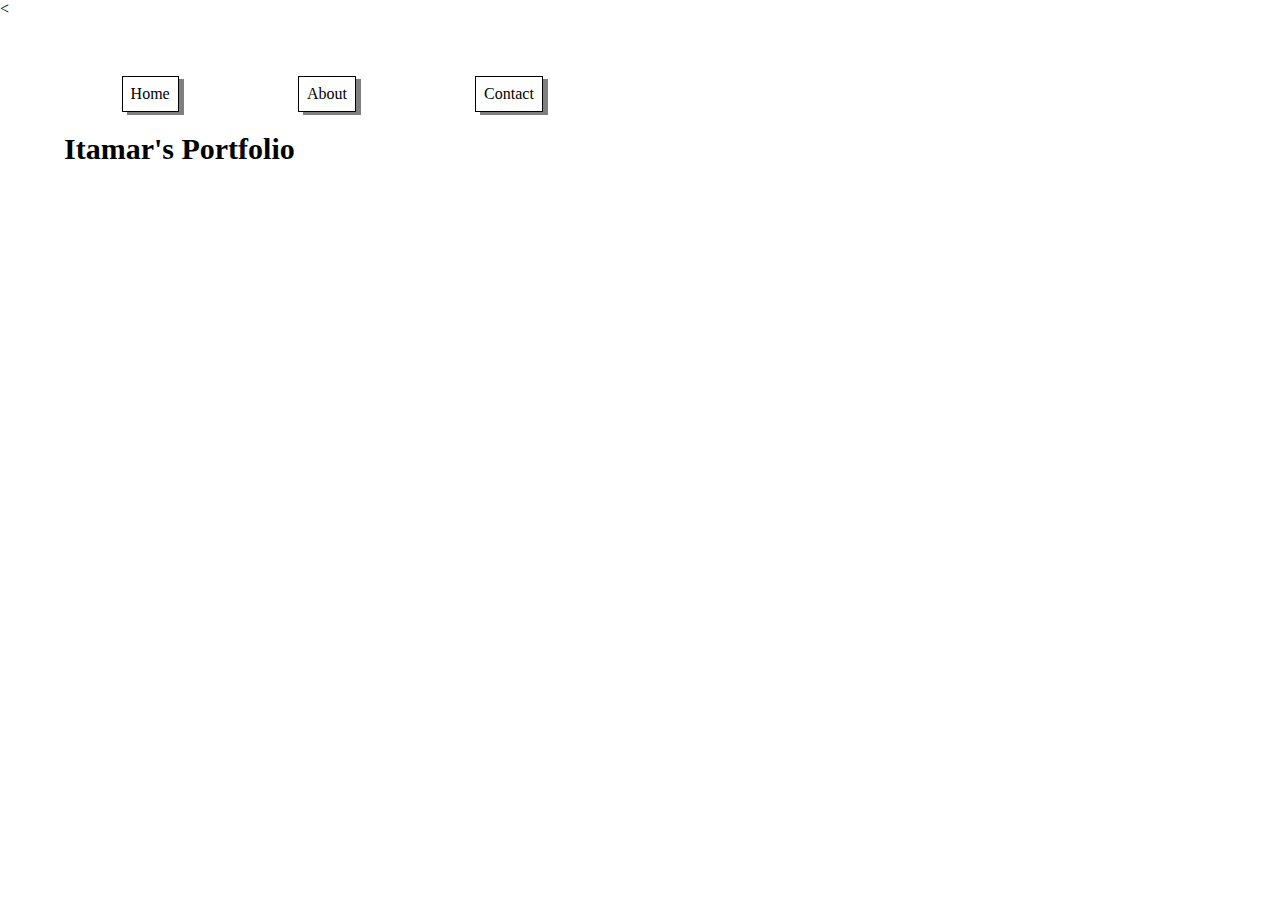
==== index.html @ 433e9c3b "created a main css file and created a normalize css file in a newly created styles folder. Also, an " ====
<<!DOCTYPE html>
<html lang="en">
<head>
  <meta charset="UTF-8">
  <meta name="viewport" content="width=device-width, initial-scale=1.0">
  <meta http-equiv="X-UA-Compatible" content="ie=edge">
  <title>Isaac's Portfolio</title>
  <link rel="stylesheet" href="styles/main.css" type="text/css">
</head>
<body>
  <div class="wrapper">

    <header class="site-header">
      <nav class="site-navigation">
        <ul>
          <li>Home</li>
          <li>About</li>
          <li>Contact</li>
        </ul>
      </nav>

      <h1 class="main-title">Itamar's Portfolio</h1>
    </header>
  </div>

</body>
</html>
---- styles/main.css ----
@import "normalize.css";


html{
  font-size: 0.625em;
}

body, body * {
  box-sizing: border-box;
}

/*Typography*/

body {
  font-size: 1.6rem;
}

.wrapper {
  margin: auto;
  width: 90vw;
}

.site-header {
  padding-top: 5%;
  height: 100vh;
}

.main-title {
  font-size: 3rem;
}

.site-navigation ul {
  margin: 0;
  padding: 0;
  list-style-type: none;
}

.site-navigation li {
  display: inline-block;
  border: 1px solid;
  padding: 0.5em;
  margin: 0 5%;
  box-shadow: 5px 3px rgba(0, 0, 0, 0.5);
}
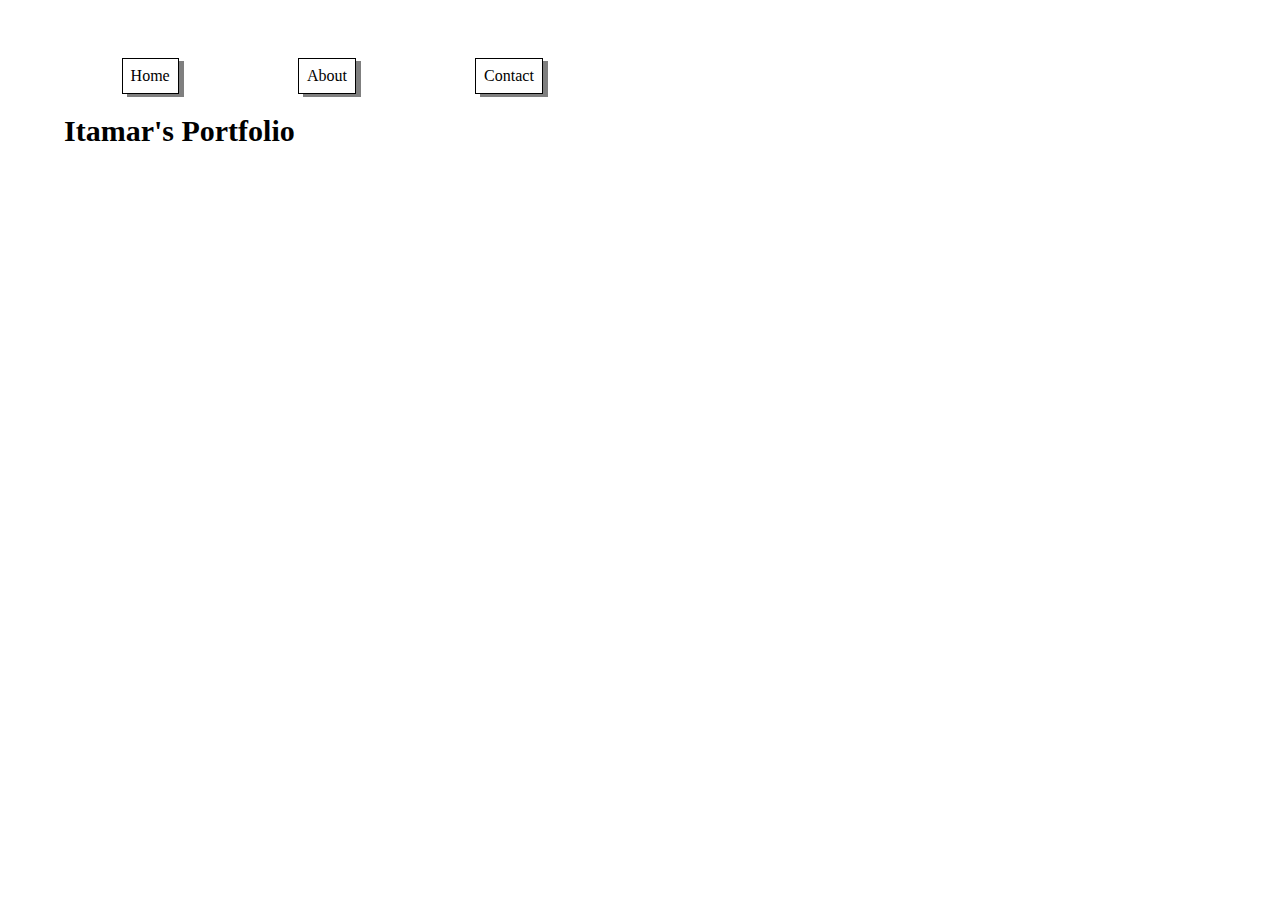
==== commit b098b407: "Corrected error in index html" ====
--- a/index.html
+++ b/index.html
@@ -1,4 +1,4 @@
-<<!DOCTYPE html>
+<!DOCTYPE html>
 <html lang="en">
 <head>
   <meta charset="UTF-8">
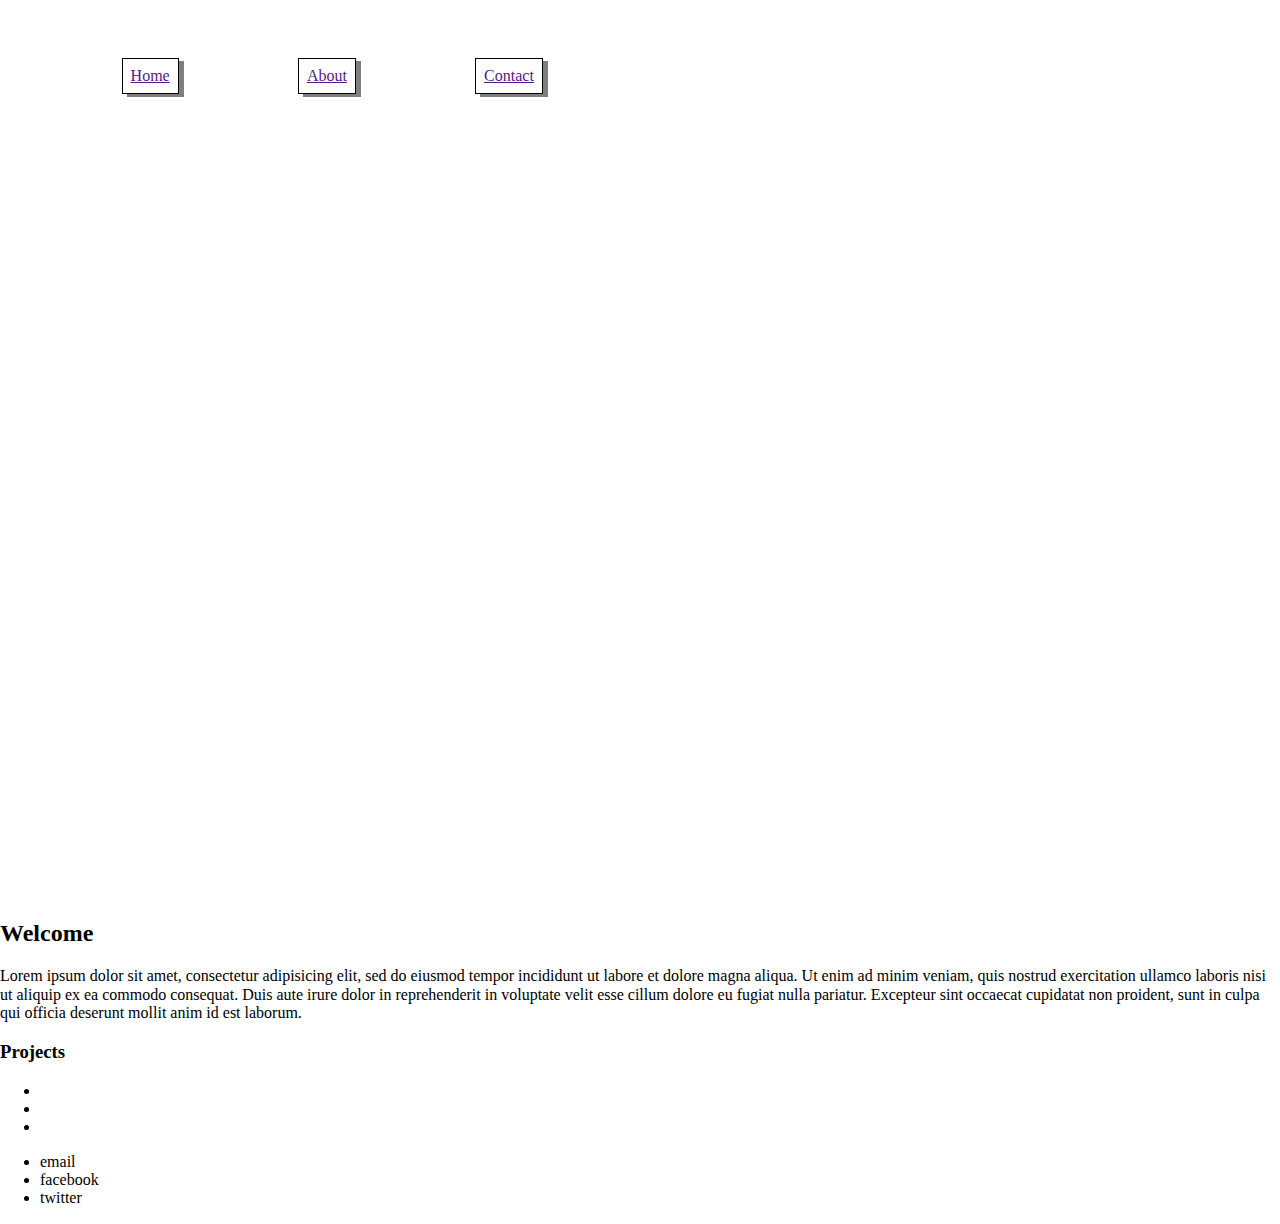
==== commit 0e2ef6f0: "added texts to welcome section" ====
--- a/index.html
+++ b/index.html
@@ -8,20 +8,47 @@
   <link rel="stylesheet" href="styles/main.css" type="text/css">
 </head>
 <body>
-  <div class="wrapper">
-
-    <header class="site-header">
+    <div class="wrapper">
+     <header class="site-header">
       <nav class="site-navigation">
         <ul>
-          <li>Home</li>
-          <li>About</li>
-          <li>Contact</li>
+          <li><a href="">Home</a></li>
+          <li><a href="">About</a></li>
+          <li><a href="">Contact</a></li>
         </ul>
       </nav>
-
-      <h1 class="main-title">Itamar's Portfolio</h1>
+  <!--  <h1 class="main-title">Isaac's Portfolio</h1> -->
     </header>
   </div>
-
+<main>
+   <section>
+      <h2>Welcome</h2>
+      <p>
+        Lorem ipsum dolor sit amet, consectetur adipisicing elit, sed do eiusmod tempor incididunt ut labore et dolore magna aliqua.
+        Ut enim ad minim veniam, quis nostrud exercitation ullamco laboris nisi ut aliquip ex ea commodo consequat. Duis aute irure
+        dolor in reprehenderit in voluptate velit esse cillum dolore eu fugiat nulla pariatur. Excepteur sint occaecat cupidatat non
+        proident, sunt in culpa qui officia deserunt mollit anim id est laborum.
+      </p>
+   </section>
+   <aside>
+     <h3>Projects</h3>
+     <nav class="aside-navigation">
+        <ul>
+          <li></li>
+          <li></li>
+          <li></li>
+        </ul>
+     </nav>
+    </aside>
+  </main>
+  <footer>
+    <nav class="footer-navigation">
+      <ul>
+        <li>email</li>
+        <li>facebook</li>
+        <li>twitter</li>
+      </ul>
+    </nav>
+  </footer>
 </body>
 </html>
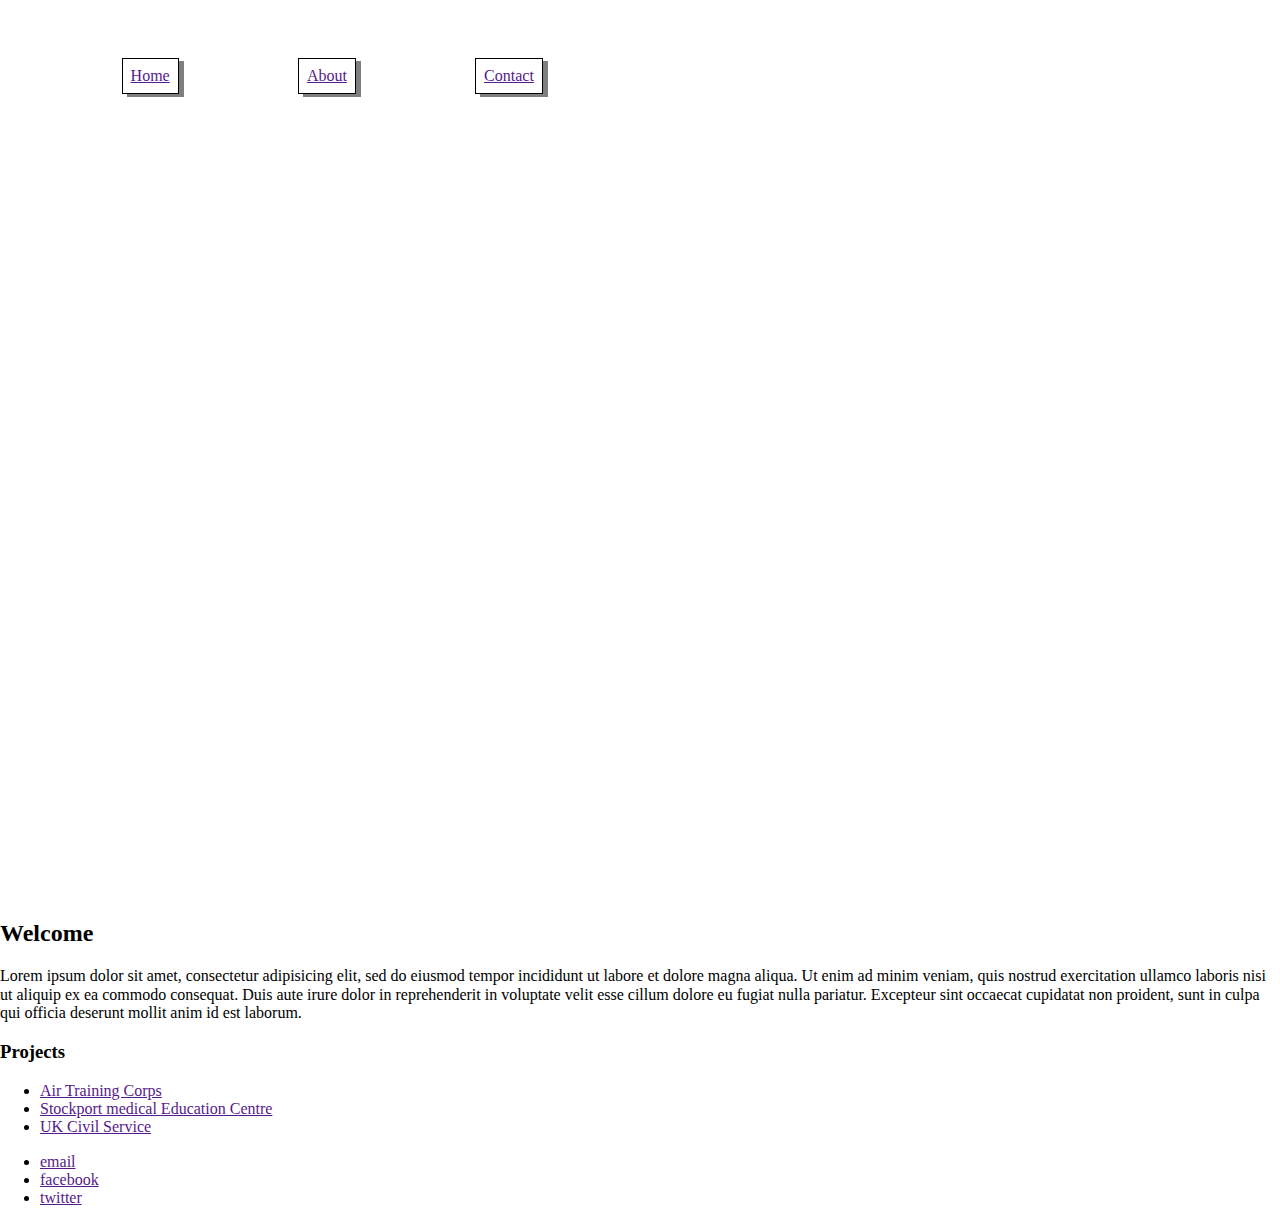
==== commit 50c9c99a: "added skeletal links to the aside and footer nav" ====
--- a/index.html
+++ b/index.html
@@ -34,9 +34,9 @@
      <h3>Projects</h3>
      <nav class="aside-navigation">
         <ul>
-          <li></li>
-          <li></li>
-          <li></li>
+          <li><a href="">Air Training Corps</a></li>
+          <li><a href="">Stockport medical Education Centre</a></li>
+          <li><a href="">UK Civil Service</a></li>
         </ul>
      </nav>
     </aside>
@@ -44,9 +44,9 @@
   <footer>
     <nav class="footer-navigation">
       <ul>
-        <li>email</li>
-        <li>facebook</li>
-        <li>twitter</li>
+        <li><a href="">email</a></li>
+        <li><a href="">facebook</a></li>
+        <li><a href="">twitter</a></li>
       </ul>
     </nav>
   </footer>
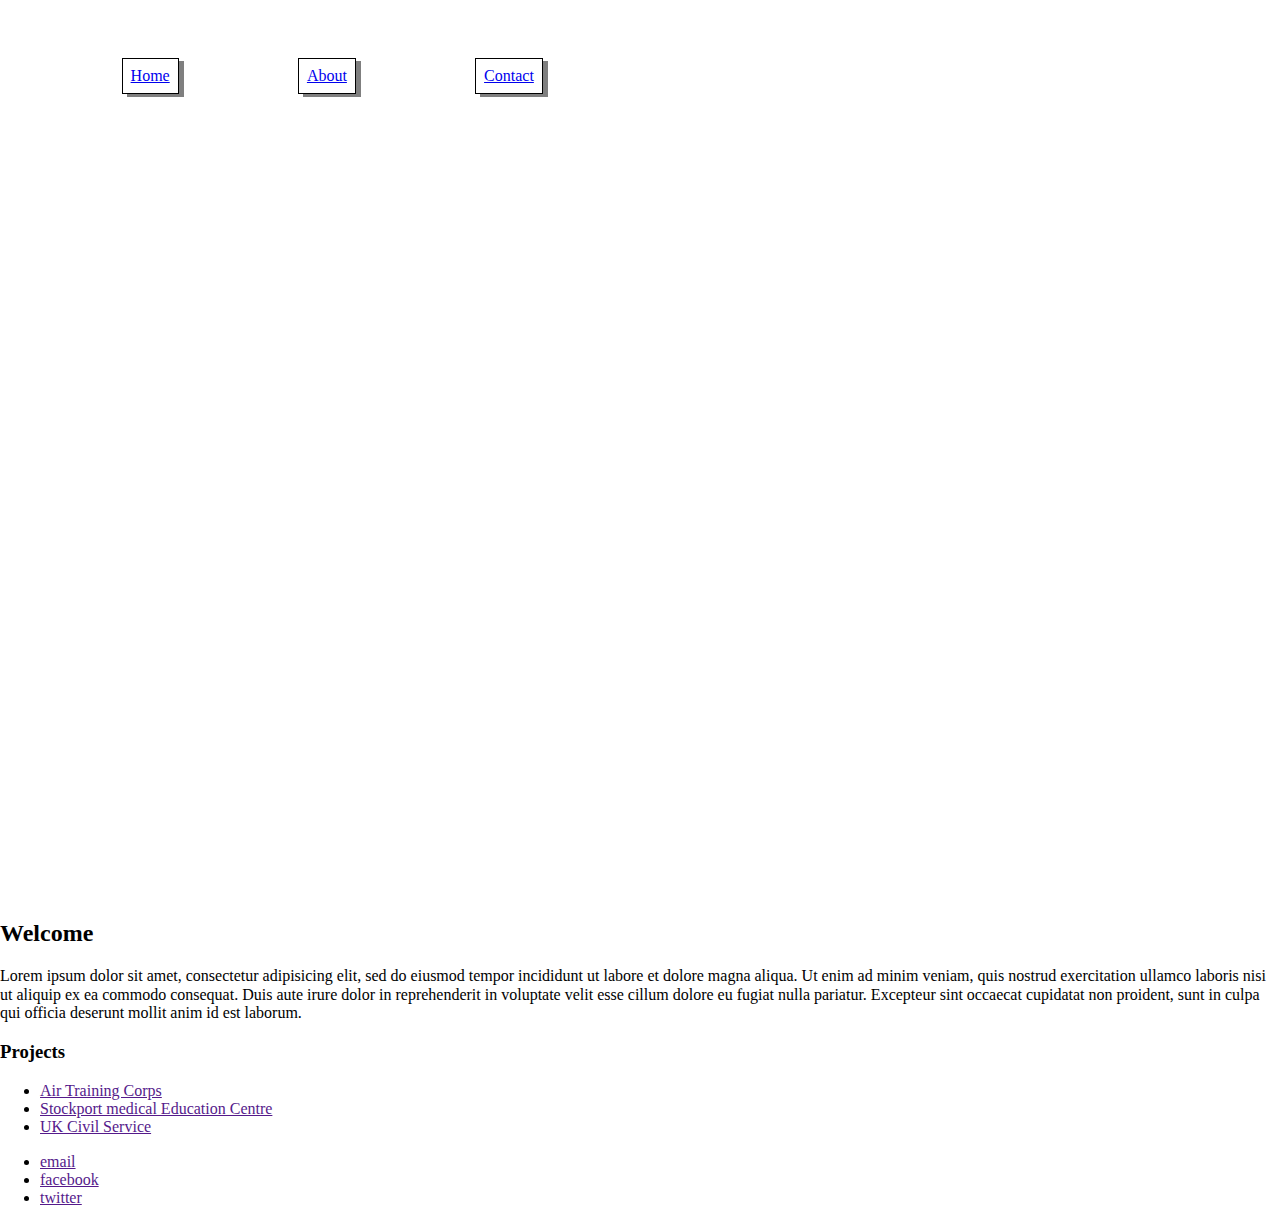
==== commit 7d5c33e1: "created a contact html file, and added skeletal markup to it. Also, the index and about html files w" ====
--- a/index.html
+++ b/index.html
@@ -12,9 +12,9 @@
      <header class="site-header">
       <nav class="site-navigation">
         <ul>
-          <li><a href="">Home</a></li>
-          <li><a href="">About</a></li>
-          <li><a href="">Contact</a></li>
+          <li><a href="index.html">Home</a></li>
+          <li><a href="about.html">About</a></li>
+          <li><a href="contact.html">Contact</a></li>
         </ul>
       </nav>
   <!--  <h1 class="main-title">Isaac's Portfolio</h1> -->
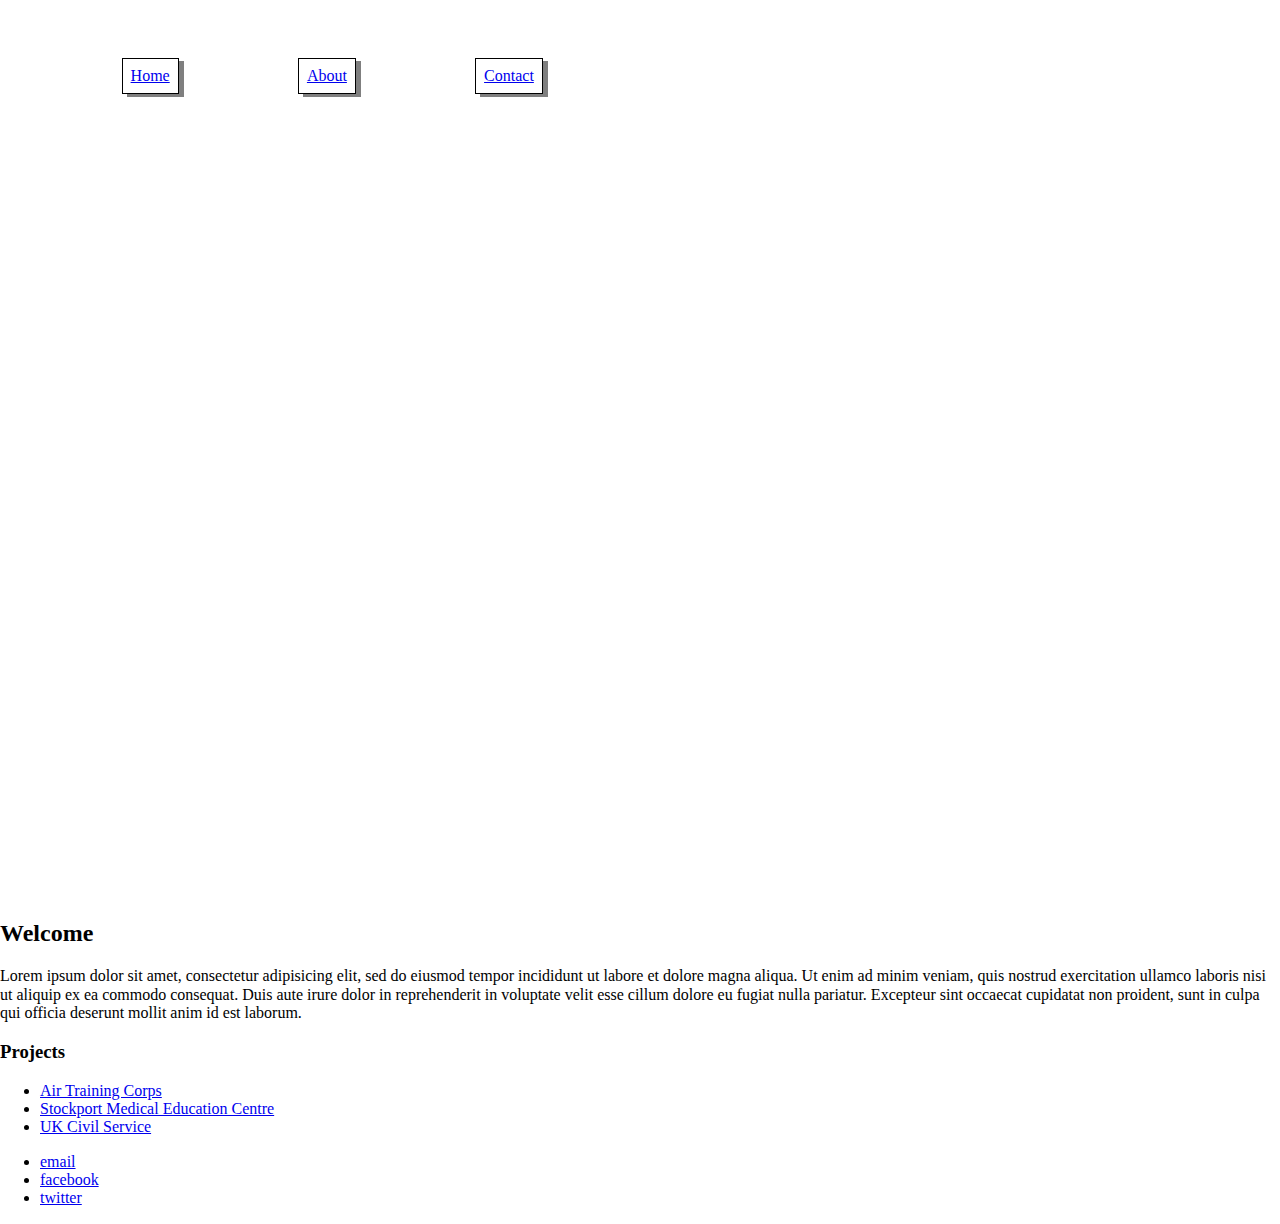
==== commit acb20d32: "inputed the links to external resources to each page" ====
--- a/index.html
+++ b/index.html
@@ -34,9 +34,9 @@
      <h3>Projects</h3>
      <nav class="aside-navigation">
         <ul>
-          <li><a href="">Air Training Corps</a></li>
-          <li><a href="">Stockport medical Education Centre</a></li>
-          <li><a href="">UK Civil Service</a></li>
+          <li><a href="https://www.raf.mod.uk/aircadets/" target="raf">Air Training Corps</a></li>
+          <li><a href="https://www.stockport.nhs.uk/" target="nhs">Stockport Medical Education Centre</a></li>
+          <li><a href="https://www.gov.uk/government/organisations/civil-service" target="UKCivilService">UK Civil Service</a></li>
         </ul>
      </nav>
     </aside>
@@ -44,9 +44,9 @@
   <footer>
     <nav class="footer-navigation">
       <ul>
-        <li><a href="">email</a></li>
-        <li><a href="">facebook</a></li>
-        <li><a href="">twitter</a></li>
+        <li><a href="mailto:giwaisaac@hotmail.com" target="hotmail">email</a></li>
+        <li><a href="https://www.facebook.com/nasir.isaac" target="facebook">facebook</a></li>
+        <li><a href="https://twitter.com/IsaacVeeG" target="twitter">twitter</a></li>
       </ul>
     </nav>
   </footer>
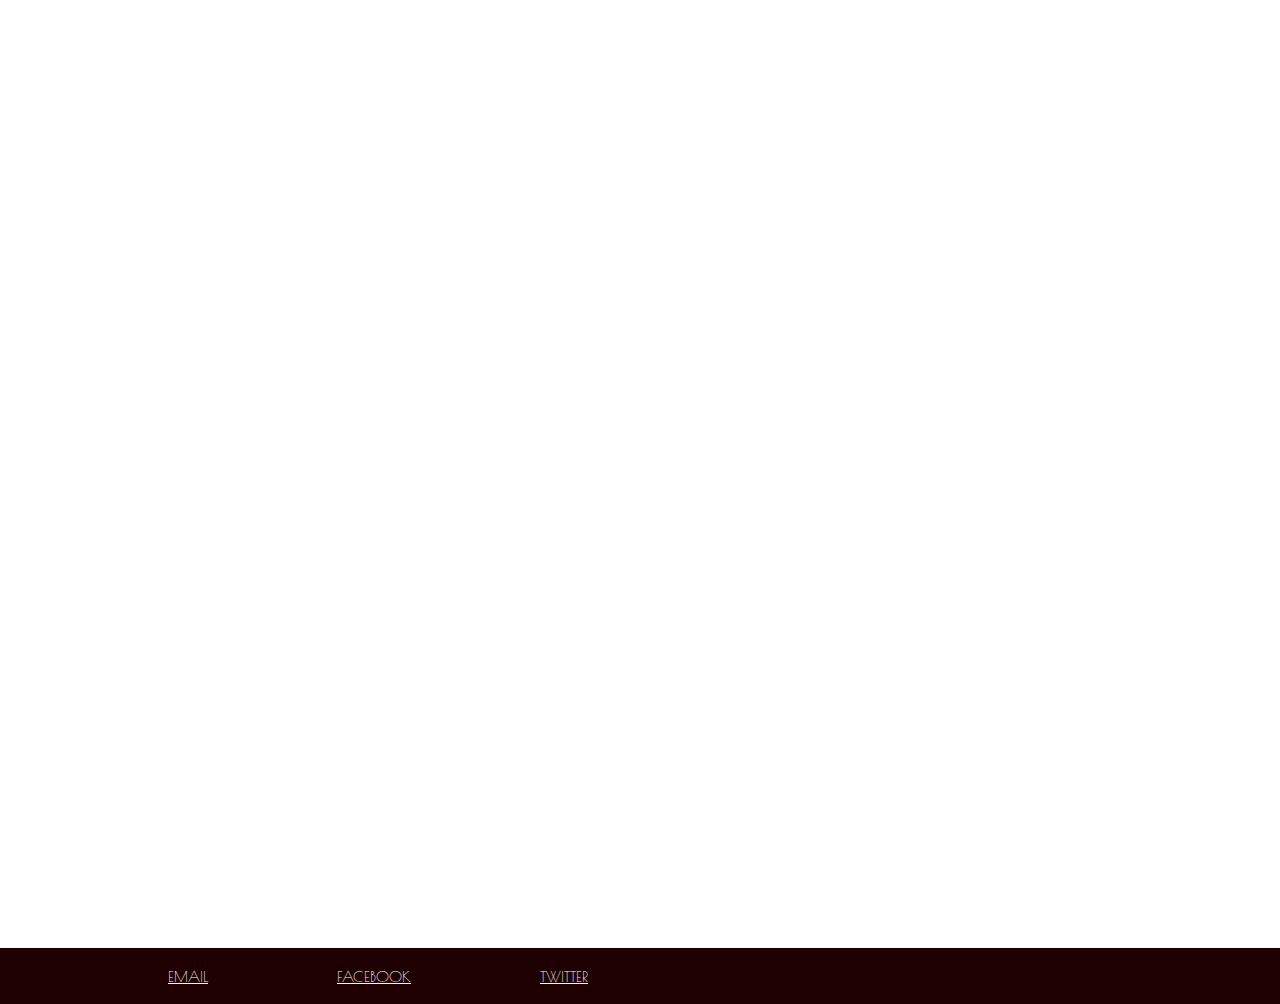
==== commit d2be4598: "added 4 new images to to the image folder. created a new about css file that was used in styling the" ====
--- a/index.html
+++ b/index.html
@@ -1,5 +1,5 @@
 <!DOCTYPE html>
-<html lang="en">
+<html lang="zxx">
 <head>
   <meta charset="UTF-8">
   <meta name="viewport" content="width=device-width, initial-scale=1.0">
@@ -21,7 +21,7 @@
     </header>
   </div>
 <main>
-   <section>
+   <section class="Welcome">
       <h2>Welcome</h2>
       <p>
         Lorem ipsum dolor sit amet, consectetur adipisicing elit, sed do eiusmod tempor incididunt ut labore et dolore magna aliqua.
@@ -29,9 +29,27 @@
         dolor in reprehenderit in voluptate velit esse cillum dolore eu fugiat nulla pariatur. Excepteur sint occaecat cupidatat non
         proident, sunt in culpa qui officia deserunt mollit anim id est laborum.
       </p>
+      <p>
+        Lorem ipsum dolor sit amet, consectetur adipisicing elit, sed do eiusmod tempor incididunt ut labore et dolore magna aliqua.
+        Ut enim ad minim veniam, quis nostrud exercitation ullamco laboris nisi ut aliquip ex ea commodo consequat. Duis aute irure
+        dolor in reprehenderit in voluptate velit esse cillum dolore eu fugiat nulla pariatur. Excepteur sint occaecat cupidatat non
+        proident, sunt in culpa qui officia deserunt mollit anim id est laborum.
+      </p>
    </section>
-   <aside>
+   <aside class="aside">
      <h3>Projects</h3>
+     <p>
+       Lorem ipsum dolor sit amet, consectetur adipisicing elit, sed do eiusmod tempor incididunt ut labore et dolore magna aliqua.
+       Ut enim ad minim veniam, quis nostrud exercitation ullamco laboris nisi ut aliquip ex ea commodo consequat. Duis aute irure
+       dolor in reprehenderit in voluptate velit esse cillum dolore eu fugiat nulla pariatur. Excepteur sint occaecat cupidatat non
+       proident, sunt in culpa qui officia deserunt mollit anim id est laborum.
+     </p>
+     <p>
+       Lorem ipsum dolor sit amet, consectetur adipisicing elit, sed do eiusmod tempor incididunt ut labore et dolore magna aliqua.
+       Ut enim ad minim veniam, quis nostrud exercitation ullamco laboris nisi ut aliquip ex ea commodo consequat. Duis aute irure
+       dolor in reprehenderit in voluptate velit esse cillum dolore eu fugiat nulla pariatur. Excepteur sint occaecat cupidatat non
+       proident, sunt in culpa qui officia deserunt mollit anim id est laborum.
+     </p>
      <nav class="aside-navigation">
         <ul>
           <li><a href="https://www.raf.mod.uk/aircadets/" target="raf">Air Training Corps</a></li>
@@ -44,9 +62,9 @@
   <footer>
     <nav class="footer-navigation">
       <ul>
-        <li><a href="mailto:giwaisaac@hotmail.com" target="hotmail">email</a></li>
-        <li><a href="https://www.facebook.com/nasir.isaac" target="facebook">facebook</a></li>
-        <li><a href="https://twitter.com/IsaacVeeG" target="twitter">twitter</a></li>
+        <li><a href="mailto:giwaisaac@hotmail.com" target="hotmail">EMAIL</a></li>
+        <li><a href="https://www.facebook.com/nasir.isaac" target="facebook">FACEBOOK</a></li>
+        <li><a href="https://twitter.com/IsaacVeeG" target="twitter">TWITTER</a></li>
       </ul>
     </nav>
   </footer>
--- a/styles/main.css
+++ b/styles/main.css
@@ -1,5 +1,5 @@
 @import "normalize.css";
-
+@import url('https://fonts.googleapis.com/css?family=Poiret+One');
 
 html{
   font-size: 0.625em;
@@ -13,6 +13,28 @@
 
 body {
   font-size: 1.6rem;
+  font-family: 'Poiret One', cursive;
+  background-image: url('../images/john.jpg');
+  background-repeat: no-repeat;
+	background-size: cover;
+	background-attachment: fixed;
+	color: #fff;
+}
+
+.Welcome{
+  width: 50vw;
+  padding: 0 50px 0 100px;
+  border-right: 0;
+  line-height: 28px;
+  float: left;
+}
+
+.aside{
+  width: 50vw;
+  padding: 0 100px 0 50px;
+  border-right: 0;
+  line-height: 28px;
+  float: left;
 }
 
 .wrapper {
@@ -22,23 +44,53 @@
 
 .site-header {
   padding-top: 5%;
-  height: 100vh;
+  height: 20vh;
 }
 
-.main-title {
+/* .main-title {
   font-size: 3rem;
-}
+} */
 
 .site-navigation ul {
   margin: 0;
   padding: 0;
   list-style-type: none;
+  text-transform: uppercase;
+  font-size: 14px;
 }
 
 .site-navigation li {
   display: inline-block;
-  border: 1px solid;
+  border: 1px;
   padding: 0.5em;
   margin: 0 5%;
-  box-shadow: 5px 3px rgba(0, 0, 0, 0.5);
+  /*  box-shadow: 5px 3px rgba(0, 0, 0, 0.5);  */
 }
+
+.site-navigation a{
+  text-decoration: none;
+  color: #fff;
+}
+
+.aside-navigation a{
+  color: #fff;
+}
+
+footer{
+  background: #1e0000;
+  border: solid #1e0000;
+  margin-top: 60%;
+  margin-bottom: 0;
+
+}
+
+footer li{
+  list-style-type: none;
+  display: inline-block;
+  padding: 0 0 0 125px;
+  /*font-family: 'Brandon Grotesque','brandon-grotesque',Helvetica,sans-serif;*/
+  font-size: 15px;
+}
+
+footer a{
+  color: #fff;}
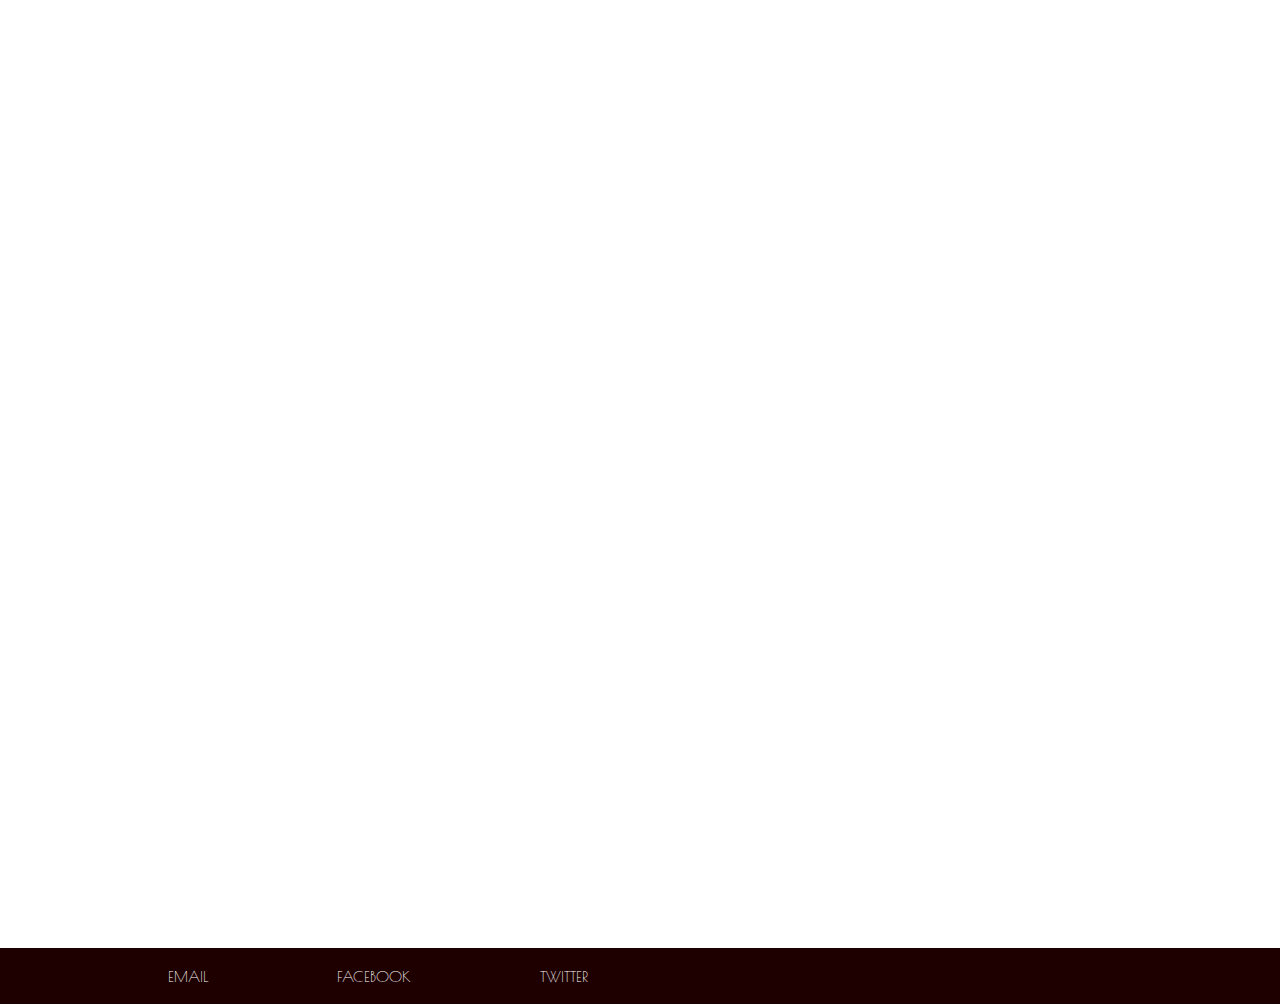
==== commit 0b4c97c8: "transfered the styling codes from about css and contact css to main css. Also, nullified links in bo" ====
--- a/index.html
+++ b/index.html
@@ -7,7 +7,7 @@
   <title>Isaac's Portfolio</title>
   <link rel="stylesheet" href="styles/main.css" type="text/css">
 </head>
-<body>
+<body class="index">
     <div class="wrapper">
      <header class="site-header">
       <nav class="site-navigation">
@@ -59,7 +59,7 @@
      </nav>
     </aside>
   </main>
-  <footer>
+  <footer class="footer-index">
     <nav class="footer-navigation">
       <ul>
         <li><a href="mailto:giwaisaac@hotmail.com" target="hotmail">EMAIL</a></li>
--- a/styles/main.css
+++ b/styles/main.css
@@ -11,7 +11,7 @@
 
 /*Typography*/
 
-body {
+.index {
   font-size: 1.6rem;
   font-family: 'Poiret One', cursive;
   background-image: url('../images/john.jpg');
@@ -76,7 +76,7 @@
   color: #fff;
 }
 
-footer{
+.footer-index{
   background: #1e0000;
   border: solid #1e0000;
   margin-top: 60%;
@@ -84,7 +84,7 @@
 
 }
 
-footer li{
+.footer-index li{
   list-style-type: none;
   display: inline-block;
   padding: 0 0 0 125px;
@@ -92,5 +92,173 @@
   font-size: 15px;
 }
 
-footer a{
+.footer-index a{
   color: #fff;}
+
+  /* About CSS */
+
+  .about{
+    font-family: 'Poiret One', cursive;
+    background-image: url('../images/jeremy.jpg');
+    background-repeat: no-repeat;
+  	background-size: cover;
+  	background-attachment: fixed;
+  	color: #fff;
+  }
+  a{
+  	  text-decoration: none;
+  		color: #fff;
+    }
+
+    .profile {
+    	width: 50vw;
+    	padding: 0 50px 0 100px;
+    	border-right: 0;
+    	line-height: 28px;
+      float: left;
+    }
+
+    .journal {
+    	width: 50vw;
+    	padding: 0 100px 0 50px;
+    	border-right: 0;
+    	line-height: 28px;
+      float: left;
+    }
+
+    .footer-about{
+    	background: #636f23;
+    	border: solid #636f23;
+      margin-top: 80%;
+    	margin-bottom: 0;
+
+    }
+
+    .footer-about li{
+    	list-style-type: none;
+    	display: inline-block;
+    	padding: 0 0 0 125px;
+    	/*font-family: 'Brandon Grotesque','brandon-grotesque',Helvetica,sans-serif;*/
+    	font-size: 15px;
+    }
+
+    .footer-about a{
+    	color: #b2beb5;
+    }
+
+    /* Contact CSS */
+
+
+    .contact{
+    	background-image: url('../images/seth.jpg');
+    	background-repeat: no-repeat;
+    	background-size: cover;
+    	background-attachment: fixed;
+    	color: #fff;
+    	font-family: 'Poiret One', cursive;
+    }
+
+    a{
+    	  text-decoration: none;
+    		color: #fff;
+    		/*position: fixed;*/
+    }
+
+    .h1, .h3 {
+    	/*font-family: 'Brandon Grotesque','brandon-grotesque',Helvetica,sans-serif;*/
+    }
+
+    .h1{
+    	padding: 5px 125px 20px;
+    	line-height: 28px;
+    }
+    .info {
+    	width: 25%;
+    	padding: 0 0 0 125px;
+    	border-right: 0;
+    	line-height: 28px;
+    }
+
+    .contact-form1{
+    	/*font-family: 'Brandon Grotesque','brandon-grotesque',Helvetica,sans-serif;*/
+    	padding: 5px 50px 20px 125px;
+    	height: 30vh;
+    	width: 30%;
+    	float: left;
+    }
+
+    .contact-form2{
+    	/*font-family: 'Brandon Grotesque','brandon-grotesque',Helvetica,sans-serif;*/
+    	padding: 50px 200px 20px 70px;
+    	margin-top: 1%;
+    	float: left;
+    	width: 30%;
+    	height: 30vh;
+    }
+
+    .contact-form3{
+    	/*font-family: 'Brandon Grotesque','brandon-grotesque',Helvetica,sans-serif;*/
+    	padding: 5px 125px 20px;
+    	width: 80%;
+    }
+
+    input[type="text"], input[type="date"] {
+    	border: 1px solid #000;
+    	width: 300px;
+    	height: 50px;
+    	font-size: 15px;
+    	/*background: #b2beb5;*/
+    }
+
+    input[name="subject"]{
+    	width: 630px;
+    	height: 50px;
+    	border: 1px solid #000;
+    }
+
+    input[type="submit"] {
+    	border: 1px solid #000;
+    	width: 300px;
+    	height: 40px;
+    	color: #fff;
+    	background: #b2beb5;
+    }
+
+    input[type="submit"]:hover {
+    	background-color: #13cdf5;
+    }
+
+    textarea {
+    	width: 630px;
+    	height: 100px;
+    	border: 1px solid #000;
+    }
+
+    [placeholder]{
+    	font-size: 15px; /* for the text in the "your messeage" field */
+
+    }
+
+    input:focus, textarea:focus {
+    	background-color: #ffe4c4; /* for the colour change in the text areas when clicked on*/
+    }
+
+    .footer-contact{
+    	background: #000;
+    	border: solid #000;
+    	margin-bottom: 0;
+    	margin-top: 20%;
+    }
+
+    .footer-contact li{
+    	list-style-type: none;
+    	display: inline-block;
+    	padding: 0 0 0 125px;
+    	/*font-family: 'Brandon Grotesque','brandon-grotesque',Helvetica,sans-serif;*/
+    	font-size: 15px;
+
+    }
+
+    .footer-contact a{
+    	color: #b2beb5;
+    }
